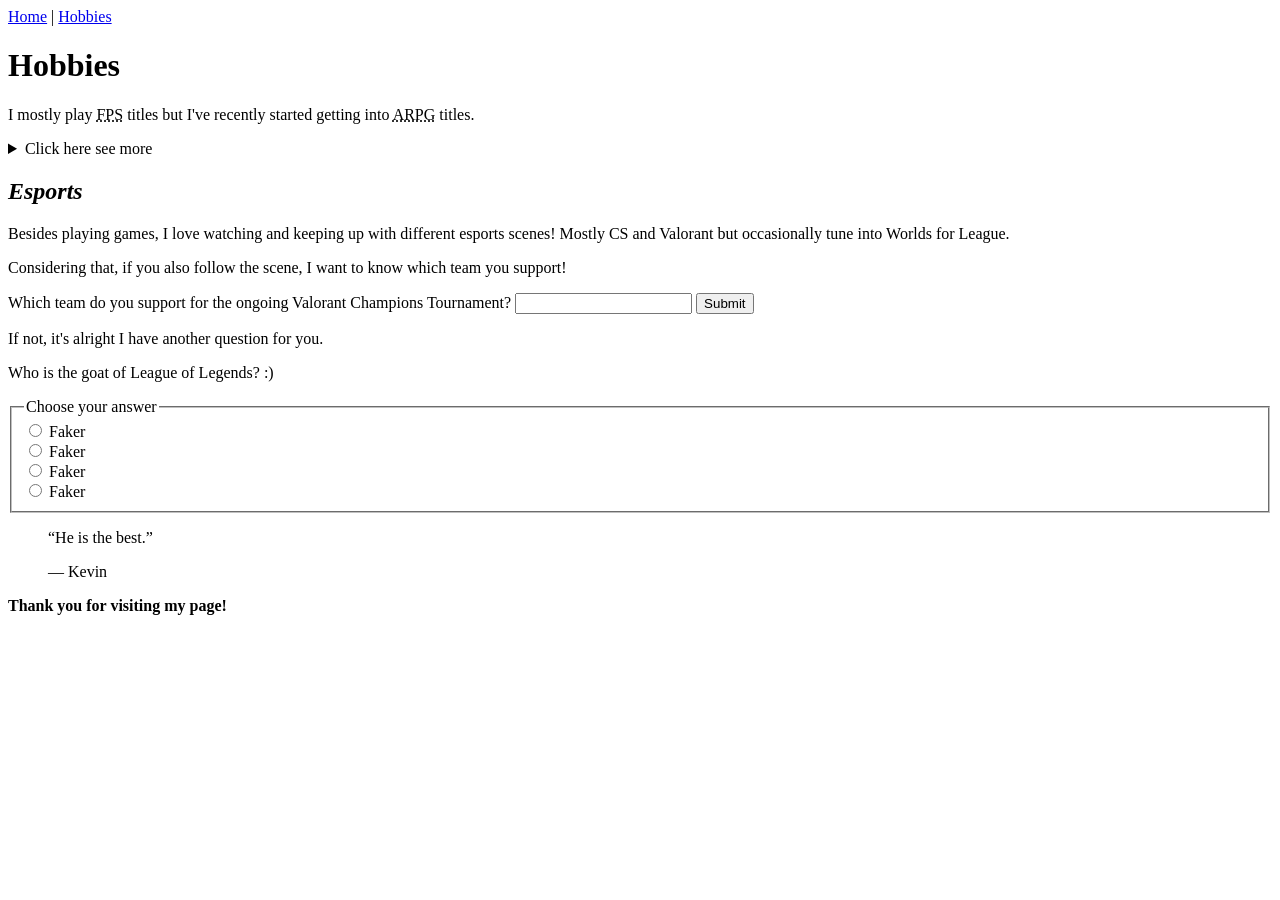
==== hobbies.html @ db7537b0 "First commit" ====
<!DOCTYPE html>
<html>
<body>
<header>
<nav>
    <a href="index.html">Home</a> |
    <a href="hobbies.html">Hobbies</a>
</nav>
</header>
<h1>Hobbies</h1>
<p>I mostly play <abbr title="First-Person Shooter">FPS</abbr> titles but I've recently started getting into <abbr title="Action Role Playing Game">ARPG</abbr> titles.</p>
<details>
    <summary>Click here see more</summary>
<table>
    <caption>My Favorites</caption>
    <tr>
        <th>Game</th>
        <th>Genre</th>
    </tr>
    <tr>
        <td>Valorant</td>
        <td>FPS</td>
    </tr>
    <tr>
        <td>Apex Legends</td>
        <td>FPS</td>
    </tr>
    <tr>
        <td>Diablo/Path of Exile</td>
        <td>ARPG</td>
    </tr>
</table>
</details>
<div>
    <h2><i>Esports</i></h2>
    <p>Besides playing games, I love watching and keeping up with different esports scenes! Mostly CS and Valorant but occasionally tune into Worlds for League.</p>
    <p>Considering that, if you also follow the scene, I want to know which team you support!</p>
</div>
<form>
    <label for="team">Which team do you support for the ongoing Valorant Champions Tournament?</label>
    <input type="text" id="team" name="team">
    <input type="submit" value="Submit">
</form>
<p>If not, it's alright I have another question for you.</p>
<p>Who is the goat of League of Legends? :)</p>
<fieldset>
    <legend>Choose your answer</legend>
    <input type="radio" id="faker1" name="goat" value="faker">
    <label for="faker1">Faker</label><br>
    <input type="radio" id="faker2" name="goat" value="faker">
    <label for="faker2">Faker</label><br>
    <input type="radio" id="faker3" name="goat" value="faker">
    <label for="faker3">Faker</label><br>
    <input type="radio" id="faker4" name="goat" value="faker">
    <label for="faker4">Faker</label><br>
</fieldset>
<blockquote>
    <p>“He is the best.”</p>
    <footer>— Kevin</footer>
</blockquote>
<footer>
    <p><strong>Thank you for visiting my page!</strong></p>
</footer>
</body>
</html>
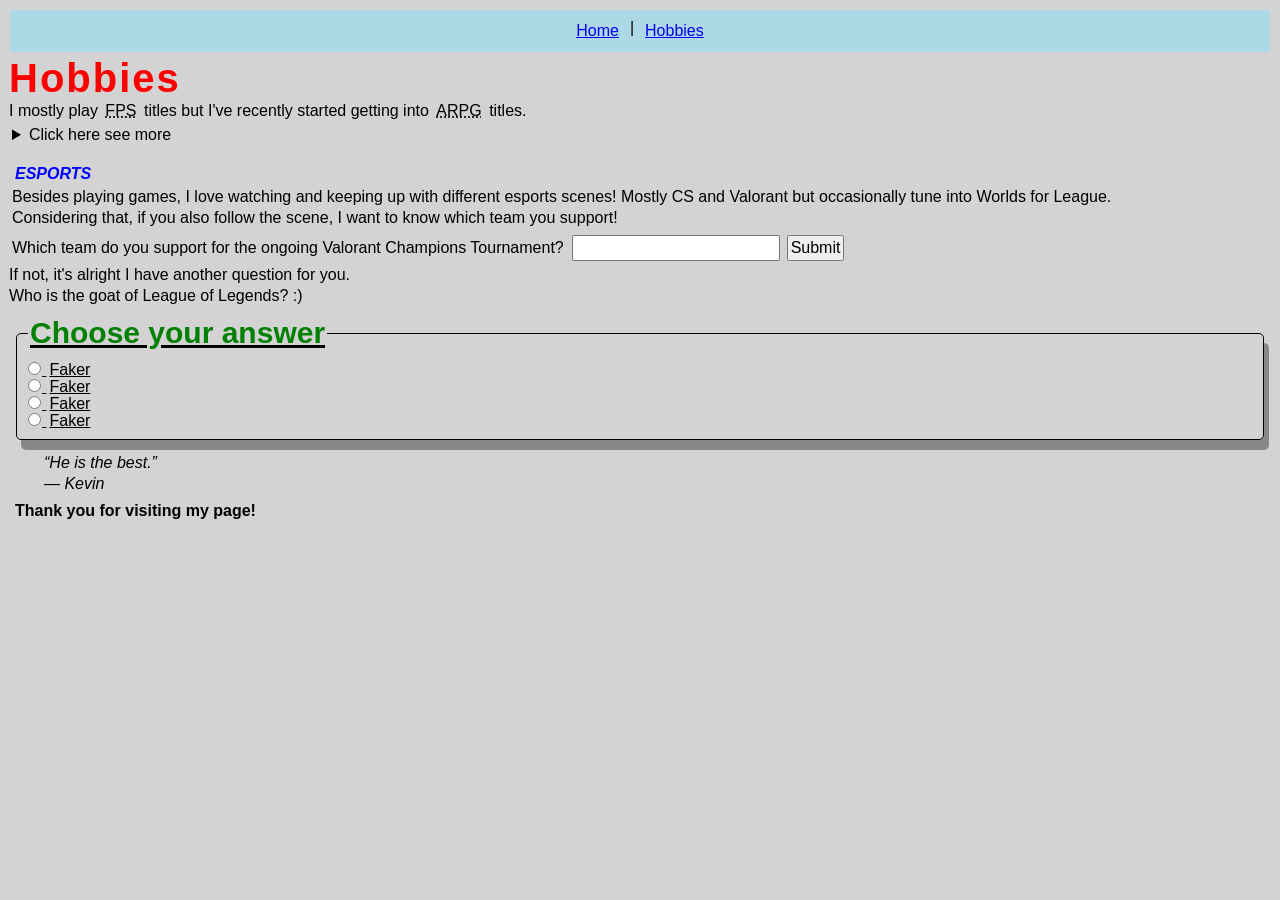
==== commit a1c25fb0: "STYLESHEETADDED" ====
--- a/hobbies.html
+++ b/hobbies.html
@@ -1,5 +1,11 @@
 <!DOCTYPE html>
-<html>
+<html lang="en">
+    <link rel="stylesheet" href="style.css">
+<head>
+    <meta name="viewport" content="width=device-width, initial-scale=1">
+    <meta charset="UTF-8">
+    <title>Kevin's Hobbies</title>
+</head>
 <body>
 <header>
 <nav>
--- a/style.css
+++ b/style.css
@@ -0,0 +1,134 @@
+* {
+    margin: 1px;
+    padding: 2px;
+    font-size: 16px;
+    box-sizing: border-box;
+}
+
+body {
+    background-color: lightgray;
+    font-family: Arial, sans-serif;
+    min-height: auto;
+    line-height: 1.0;
+}
+
+h1 {
+    color: red;
+    font-weight: bolder;
+    font-size: 40px;
+    font-family: Arial, sans-serif;
+    letter-spacing: 2px;
+}
+
+table {
+    padding: 10px;
+    border: 1px solid black;
+    max-width: 100%;
+    min-width: 0;
+    width: 50%;
+    border-collapse: collapse;
+    box-shadow: 5px 10px #888888;
+    margin-bottom: 10px;
+    margin-top: 10px;
+    margin-left: 15px;
+    margin-right: 15px;
+}
+
+th {
+    border: 3px solid black;
+    padding: 10px;
+    text-align: left;
+}
+td {
+    border: 1px solid black;
+    padding: 10px;
+    text-align: left;
+}
+
+table caption {
+    font-weight: bold;
+    font-size: 30px;
+    color: green;
+    caption-side: top;
+}
+
+h2, h3 {
+    color: blue;
+    font-weight: bold;
+    font-family: Arial, sans-serif;
+    font-size: 30px;
+    text-transform: uppercase;
+}
+
+img {
+    height: 300px;
+    width: 400px;
+    border-radius: 10px;
+    opacity: 0.9;
+    object-fit: cover;
+}
+
+nav {
+    background-color: lightblue;
+    padding: 10px;
+    text-align: left;
+    justify-content: center;
+    display: flex;
+    flex-wrap: wrap;
+    gap: 0.5rem;
+}
+
+fieldset {
+    border: 1px solid black;
+    border-radius: 5px;
+    padding: 10px;
+    margin: 10px;
+    text-decoration: underline;
+    box-shadow: 5px 10px #888888;
+}
+
+fieldset legend {
+    font-weight: bold;
+    font-size: 30px;
+    color: green;
+}
+
+button {
+    border: 1px solid black;
+    border-radius: 5px;
+    padding: 10px;
+    margin: 10px;
+}
+
+fieldset input [type="radio"] {
+    margin: 10px;
+    accent-color: blue;
+    cursor: pointer;
+    vertical-align: middle;
+}
+
+blockquote {
+    font-style: italic;
+    color: black;
+    border-left: 5px solid lightgray;
+    padding-left: 10px;
+    margin-left: 20px;
+    resize: vertical;
+}
+
+ul {
+    list-style-type: square;
+    outline: 1px solid black;
+
+}
+
+textarea {
+    max-width: 100%;
+    min-width: 0;
+    width: 50%;
+    resize: vertical;
+    border-radius: 5px;
+    border: 1px solid black;
+    padding: 10px;
+    margin: 10px;
+}
